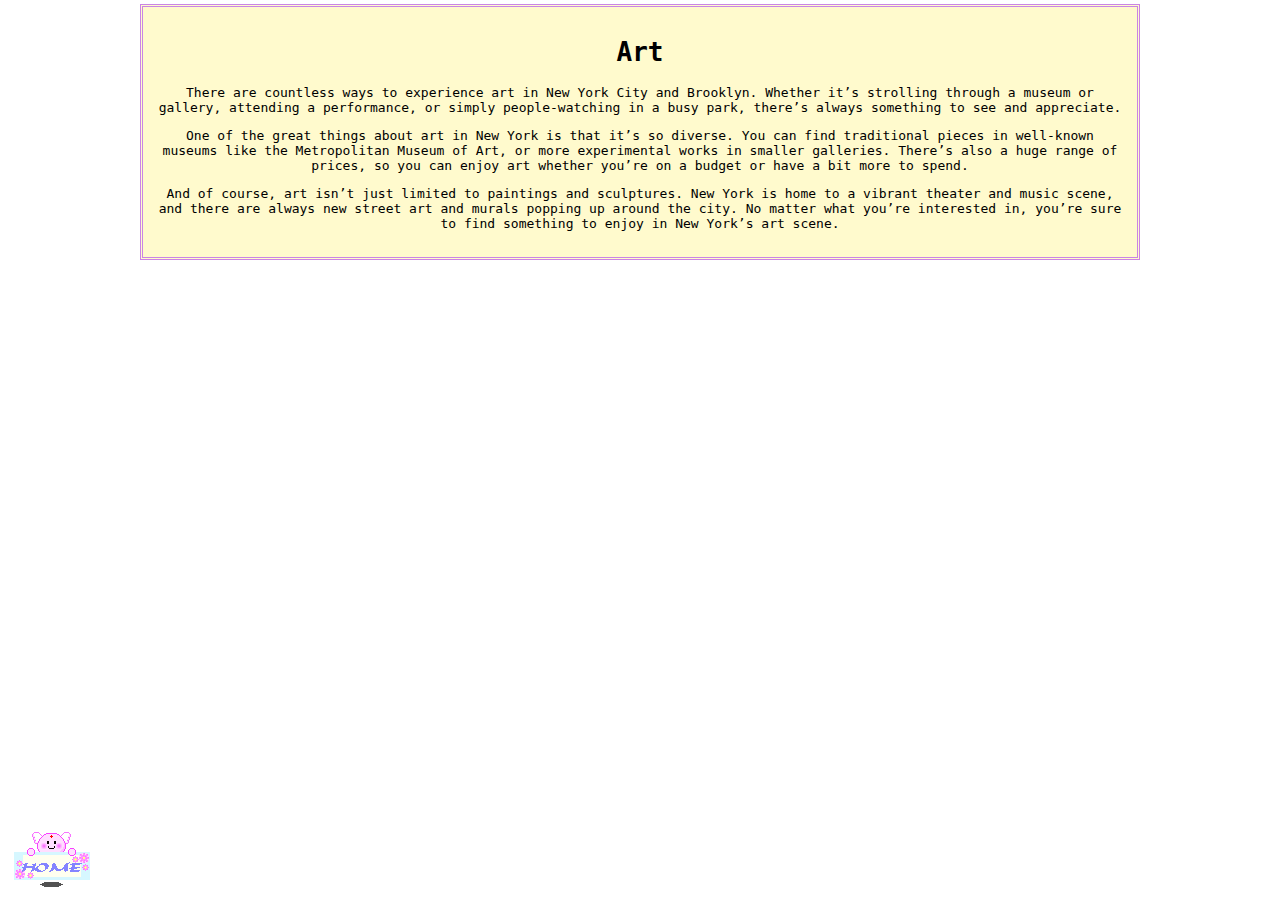
==== art.html @ 8326710b "Add files via upload" ====
<!DOCTYPE html>
<html lang="en">

<head>
    <title>Sheryl's Diary</title>
    <meta charset="UTF-8">
    <link href="table.css" rel="stylesheet" />
    <style>
        .container {
            margin-top: 4px;
            background-image: url(images/background.jpg);
            background-size: 200px;
            margin-bottom: 4px;
        }

        .wrapper {
            padding: 1em;
            background-color: lemonchiffon;
            border-style: double;
            border-color: rgb(202, 132, 229);
            text-align: center;
        }

        .wrapper>div {
            padding: 1em;
            background-color: lemonchiffon;
        }

        h2 {
            font-size: 12pt;
        }

        td {
            vertical-align: top;
        }
    </style>

</head>

<body>
    <div class="container">
        <div class="wrapper">
            <h1>Art</h1>
            <p>There are countless ways to experience art in New York City and Brooklyn. Whether it’s strolling through a museum or gallery, attending a performance, or simply people-watching in a busy park, there’s always something to see and appreciate.</p>

            <p>One of the great things about art in New York is that it’s so diverse. You can find traditional pieces in well-known museums like the Metropolitan Museum of Art, or more experimental works in smaller galleries. There’s also a huge range of prices, so you can enjoy art whether you’re on a budget or have a bit more to spend.</p>

            <p>And of course, art isn’t just limited to paintings and sculptures. New York is home to a vibrant theater and music scene, and there are always new street art and murals popping up around the city. No matter what you’re interested in, you’re sure to find something to enjoy in New York’s art scene.</p>
        </div>
    </div>
    <a id="easyhome" class="easyhome" target="_top" href="index.html"><img src="images/home.gif" /></a>

</body>

</html>
---- table.css ----
@font-face {
         font-family: 'basiic';
         src: url(https://cinni.net/fonts/basiic.ttf);
     }

     body {
         margin: 0px;
         background-image: url(Images/background.jpg);
         background-size: 200px;
         font-family: ocr-a-std, monospace;
         font-style: normal;
         font-weight: 400;
         font-size: small;
     }

     header {
         padding: 10px 20px;

     }

     header h1 {
         font-size: 24px;
     }


     h2 {
         text-align: center;
         font-family: ocr-a-std, monospace;
     }

     .container {
         width: 1000px;
         margin-left: auto;
         margin-right: auto;
     }

     .clearfix:after {
         content: ".";
         display: block;
         height: 0;
         clear: both;
         visibility: hidden;
     }

     footer {
         background-color: lemonchiffon;
         text-align: center;
         padding: 5px;
     }

     .center {
         display: block;
         margin-left: auto;
         margin-right: auto;
         text-align: center;
     }

     #easyhome {
         float: left;
         position: fixed;
         bottom: 10px;
         left: 10px;
         z-index: 100;
     }

     body {
         cursor: url(http://www.fillster.com/myspace-cursors/41.ani),
             url(http://www.fillster.com/myspace-cursors/41.gif),
             pointer !important;
     }
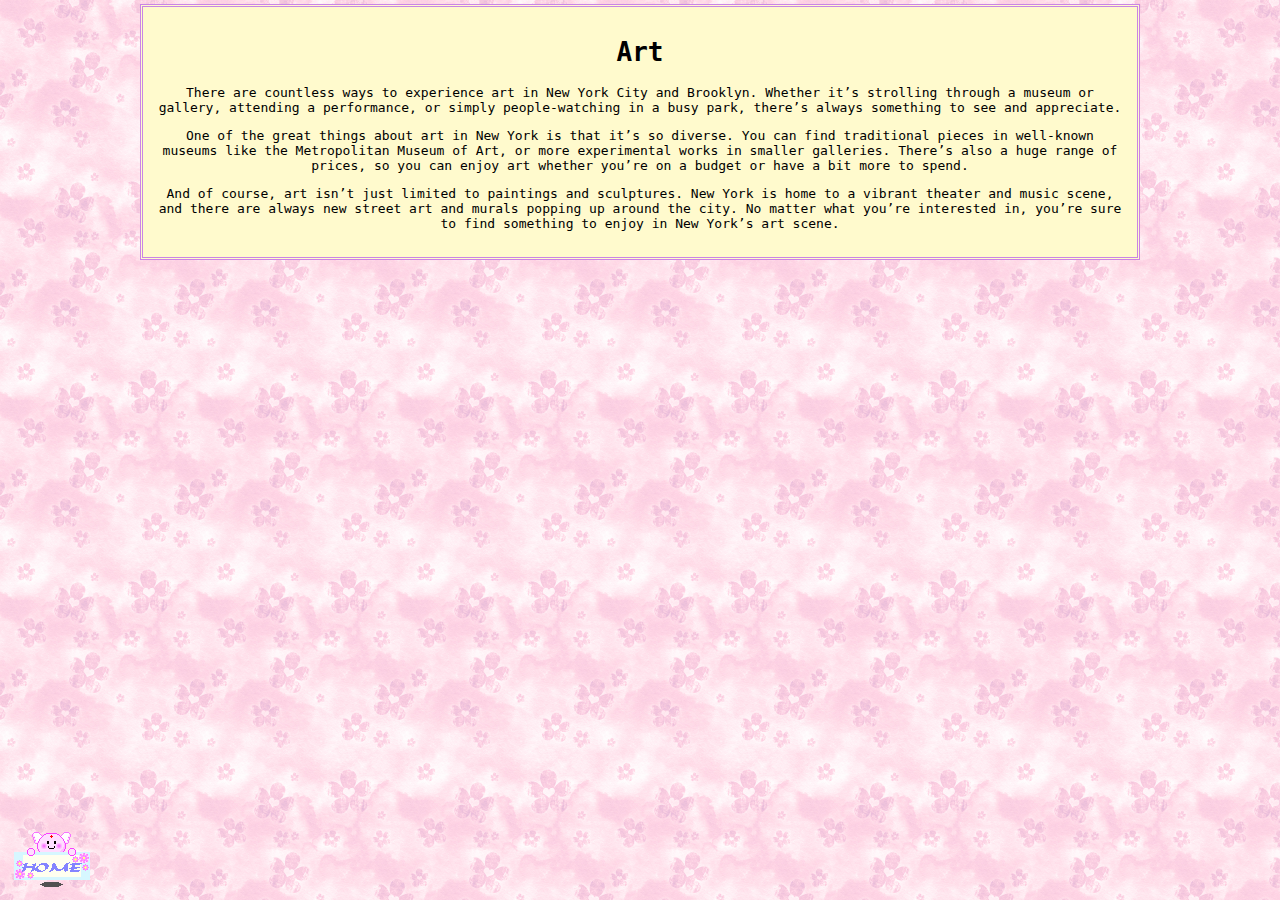
==== commit 98942e57: "Update art.html" ====
--- a/art.html
+++ b/art.html
@@ -3,6 +3,7 @@
 
 <head>
     <title>Sheryl's Diary</title>
+    <link rel="shortcut icon" type="image/png" href="images/sheryl.ico" />
     <meta charset="UTF-8">
     <link href="table.css" rel="stylesheet" />
     <style>
@@ -52,4 +53,4 @@
 
 </body>
 
-</html>+</html>
--- a/table.css
+++ b/table.css
@@ -5,7 +5,7 @@
 
      body {
          margin: 0px;
-         background-image: url(Images/background.jpg);
+         background-image: url(images/background.jpg);
          background-size: 200px;
          font-family: ocr-a-std, monospace;
          font-style: normal;
